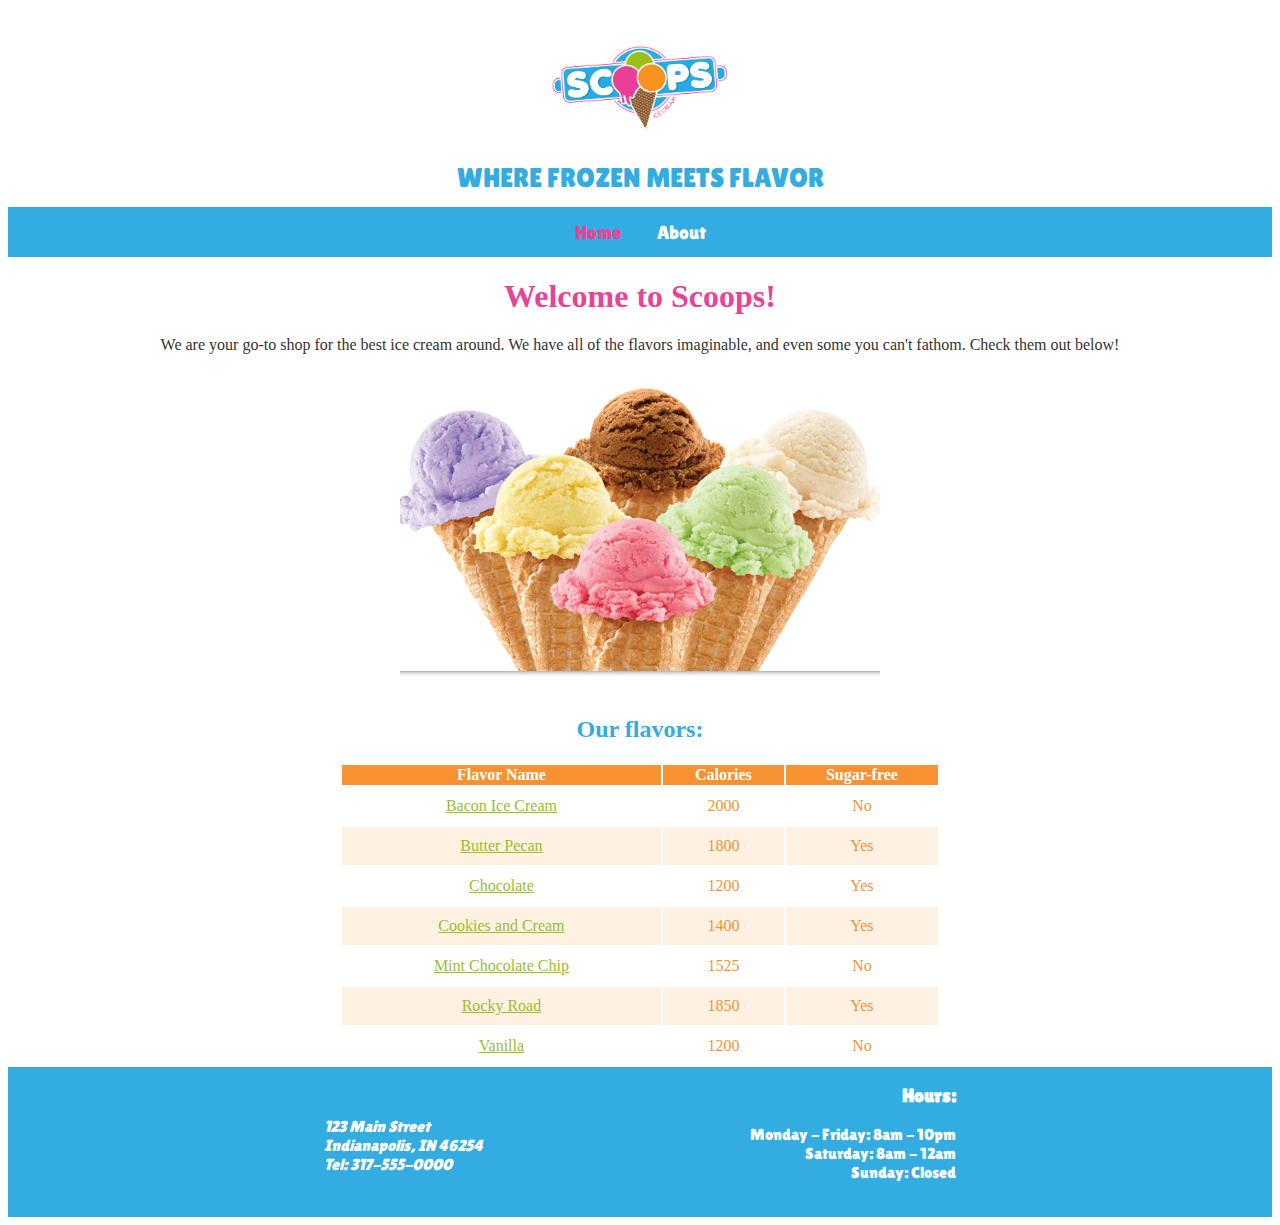
==== index.html @ 45d0d9dd "First commit for Scoops ice cream webpage" ====
<!DOCTYPE html>
<html>
<head>

  <title>Scoops Ice Cream</title>
  <meta name="description" content="Welcome to Scoops, where frozen meets flavor.">
  <meta charset="utf-8">
  <meta http-equiv="x-ua-compatible" content="ie=edge">
  <meta name="viewport" content="width=device-width, initial-scale=1">

  <link href='https://fonts.googleapis.com/css?family=Lilita+One' rel='stylesheet' type='text/css'>
  <link href="https://necolas.github.io/normalize.css/4.1.1/normalize.css" rel="stylesheet" type="text/css" />
  <link rel="stylesheet" href="main.css" />

</head>
<body>
  <header>
    <img src="img/logo.png" alt="Scoops Logo" height="150px">
    <div class="tagline">Where frozen meets flavor</div>
    <nav>
      <ul>
        <li><a href="index.html" class="selected">Home</a></li>
        <li><a href="about.html">About</a></li>
      </ul>
    </nav>
  </header>

  <main>
      <h1>Welcome to Scoops!</h1>
      <p>
        We are your go-to shop for the best ice cream around. We have all of the flavors imaginable, and even some you can't fathom. Check them out below!
      </p>
      <img src="img/icecream.jpg" alt="Scoops of our delicious ice cream" />
      <h2>Our flavors:</h2>
      <table id="table1">
        <tr>
          <th>Flavor Name</th>
          <th>Calories</th>
          <th>Sugar-free</th>
        </tr>
        <tr class="odd">
          <td><a href="https://en.wikipedia.org/wiki/Bacon_ice_cream">Bacon Ice Cream</a></td>
          <td>2000</td>
          <td>No</td>
        </tr>
        <tr>
          <td><a href="https://en.wikipedia.org/wiki/Butter_pecan">Butter Pecan</a></td>
          <td>1800</td>
          <td>Yes</td>
        </tr>
        <tr class="odd">
          <td><a href="https://en.wikipedia.org/wiki/Chocolate_ice_cream">Chocolate</a></td>
          <td>1200</td>
          <td>Yes</td>
        </tr>
        <tr>
          <td><a href="https://en.wikipedia.org/wiki/Cookies_and_Cream">Cookies and Cream</a></td>
          <td>1400</td>
          <td>Yes</td>
        </tr>
        <tr class="odd">
          <td><a href="https://en.wikipedia.org/wiki/Mint_chocolate_chip">Mint Chocolate Chip</a></td>
          <td>1525</td>
          <td>No</td>
        </tr>
        <tr>
          <td><a href="https://en.wikipedia.org/wiki/Rocky_road_(ice_cream)">Rocky Road</a></td>
          <td>1850</td>
          <td>Yes</td>
        </tr>
        <tr class="odd">
          <td><a href="https://en.wikipedia.org/wiki/Vanilla_ice_cream">Vanilla</a></td>
          <td>1200</td>
          <td>No</td>
        </tr>
      </table>
  </main>

  <footer>
    <div class="f_container">
      <address>
        123 Main Street <br />
        Indianapolis, IN 46254 <br / />
        Tel: 317-555-0000
      </address>
      <div>
        <h3>Hours:</h3>
        <ul>
          <li>Monday - Friday: 8am - 10pm</li>
          <li>Saturday: 8am - 12am</li>
          <li>Sunday: Closed</li>
        </ul>
      </div>
    </div>
  </footer>

  <script src="https://ajax.googleapis.com/ajax/libs/jquery/1.12.2/jquery.min.js"></script>
  <script src="table-select.js"></script>

</body>
</html>
---- main.css ----
header {
  margin: auto;
  text-align: center;
}
.tagline {
  color: #32ace1;
  text-transform: uppercase;
  font-family: 'Lilita One', cursive;
  font-size: 1.7em;
  margin-bottom: .5em;
}
nav ul {
    list-style-type: none;
    margin: 0;
    padding: 0;
    overflow: hidden;
    background-color: #32ace1;
}

nav ul li {
  display: inline-block;
}

nav ul li a {
    display: block;
    color: white;
    text-align: center;
    padding: 14px 16px;
    text-decoration: none;
    font-family: 'Lilita One', cursive;
    font-size: 1.2em;
}

nav ul li a:hover {
    background-color: #e74498;
    color: white;
}

.selected {
  color: #e74498;
}

main {
  text-align: center;
  max-width: 960px;
  margin: auto;
}

main img {
  width: 50%;
  margin: 10px;
}

footer {
  color: white;
  background-color: #32ace1;
  height: 150px;
  font-family: 'Lilita One', cursive;
}

footer div ul {
    list-style-type: none;
    margin: 0;
    padding: 0;
}

footer address {
  float: left;
  margin: 50px 0 0 0;
}
footer div div{
  float: right;
  text-align: right;
}

.f_container {
  width: 50%;
  margin: auto;
}

h1 {
  color: #e74498;
}
h2 {
  color: #32ace1;
}
p {
  color: #333;
}

table {
  width: 100%;
  max-width: 600px;
  color: #f69232;
  margin: auto;
}
td {
  padding: 10px;
}
tr {
  background-color: #fff1e2;
}
th {
  background-color: #f69232;
  color: white;
}
.odd {
  background-color: white;
}
table a {
  color: #9cbd2c;
}
tr:hover {
  background-color: #e1f3a5;
}
.highlight {
  background-color: #e1f3a5;
}
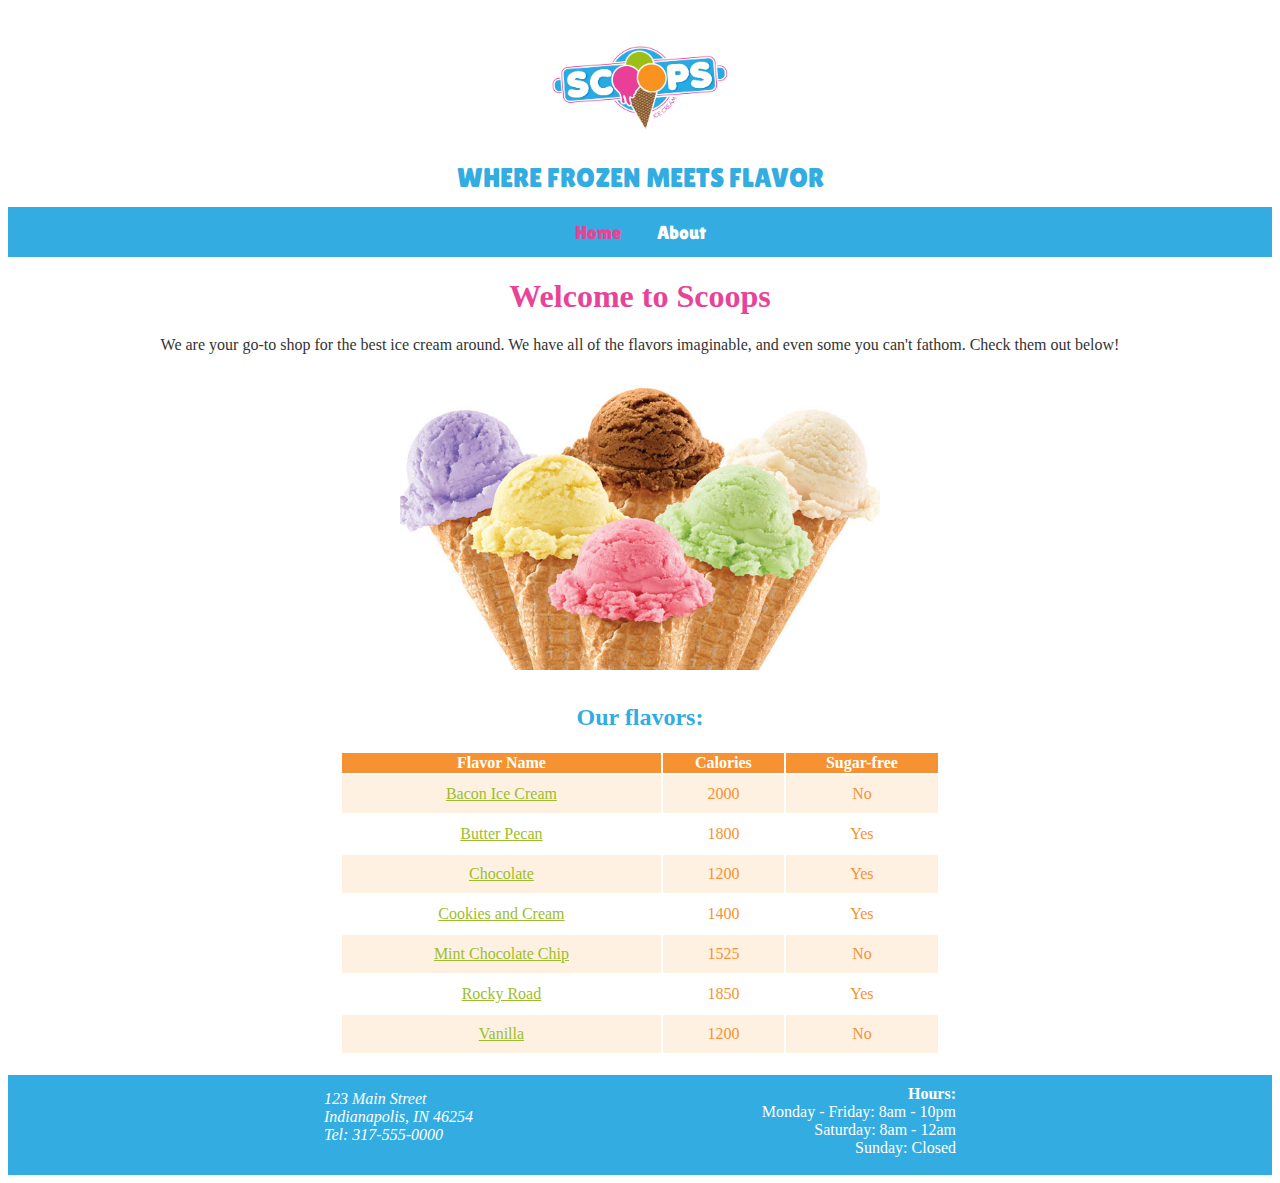
==== commit 037d9489: "Fixed the footer and edited icecream img" ====
--- a/index.html
+++ b/index.html
@@ -26,7 +26,7 @@
   </header>
 
   <main>
-      <h1>Welcome to Scoops!</h1>
+      <h1>Welcome to Scoops</h1>
       <p>
         We are your go-to shop for the best ice cream around. We have all of the flavors imaginable, and even some you can't fathom. Check them out below!
       </p>
@@ -38,7 +38,7 @@
           <th>Calories</th>
           <th>Sugar-free</th>
         </tr>
-        <tr class="odd">
+        <tr>
           <td><a href="https://en.wikipedia.org/wiki/Bacon_ice_cream">Bacon Ice Cream</a></td>
           <td>2000</td>
           <td>No</td>
@@ -48,7 +48,7 @@
           <td>1800</td>
           <td>Yes</td>
         </tr>
-        <tr class="odd">
+        <tr>
           <td><a href="https://en.wikipedia.org/wiki/Chocolate_ice_cream">Chocolate</a></td>
           <td>1200</td>
           <td>Yes</td>
@@ -58,7 +58,7 @@
           <td>1400</td>
           <td>Yes</td>
         </tr>
-        <tr class="odd">
+        <tr>
           <td><a href="https://en.wikipedia.org/wiki/Mint_chocolate_chip">Mint Chocolate Chip</a></td>
           <td>1525</td>
           <td>No</td>
@@ -68,7 +68,7 @@
           <td>1850</td>
           <td>Yes</td>
         </tr>
-        <tr class="odd">
+        <tr>
           <td><a href="https://en.wikipedia.org/wiki/Vanilla_ice_cream">Vanilla</a></td>
           <td>1200</td>
           <td>No</td>
@@ -84,8 +84,8 @@
         Tel: 317-555-0000
       </address>
       <div>
-        <h3>Hours:</h3>
         <ul>
+          <li><strong>Hours:</strong></li>
           <li>Monday - Friday: 8am - 10pm</li>
           <li>Saturday: 8am - 12am</li>
           <li>Sunday: Closed</li>
--- a/main.css
+++ b/main.css
@@ -54,8 +54,7 @@
 footer {
   color: white;
   background-color: #32ace1;
-  height: 150px;
-  font-family: 'Lilita One', cursive;
+  height: 100px;
 }
 
 footer div ul {
@@ -66,7 +65,7 @@
 
 footer address {
   float: left;
-  margin: 50px 0 0 0;
+  margin-top: 5px
 }
 footer div div{
   float: right;
@@ -76,6 +75,7 @@
 .f_container {
   width: 50%;
   margin: auto;
+  padding: 10px 0;
 }
 
 h1 {
@@ -92,7 +92,7 @@
   width: 100%;
   max-width: 600px;
   color: #f69232;
-  margin: auto;
+  margin: 0px auto 20px;
 }
 td {
   padding: 10px;
@@ -104,7 +104,7 @@
   background-color: #f69232;
   color: white;
 }
-.odd {
+tr:nth-child(odd) {
   background-color: white;
 }
 table a {
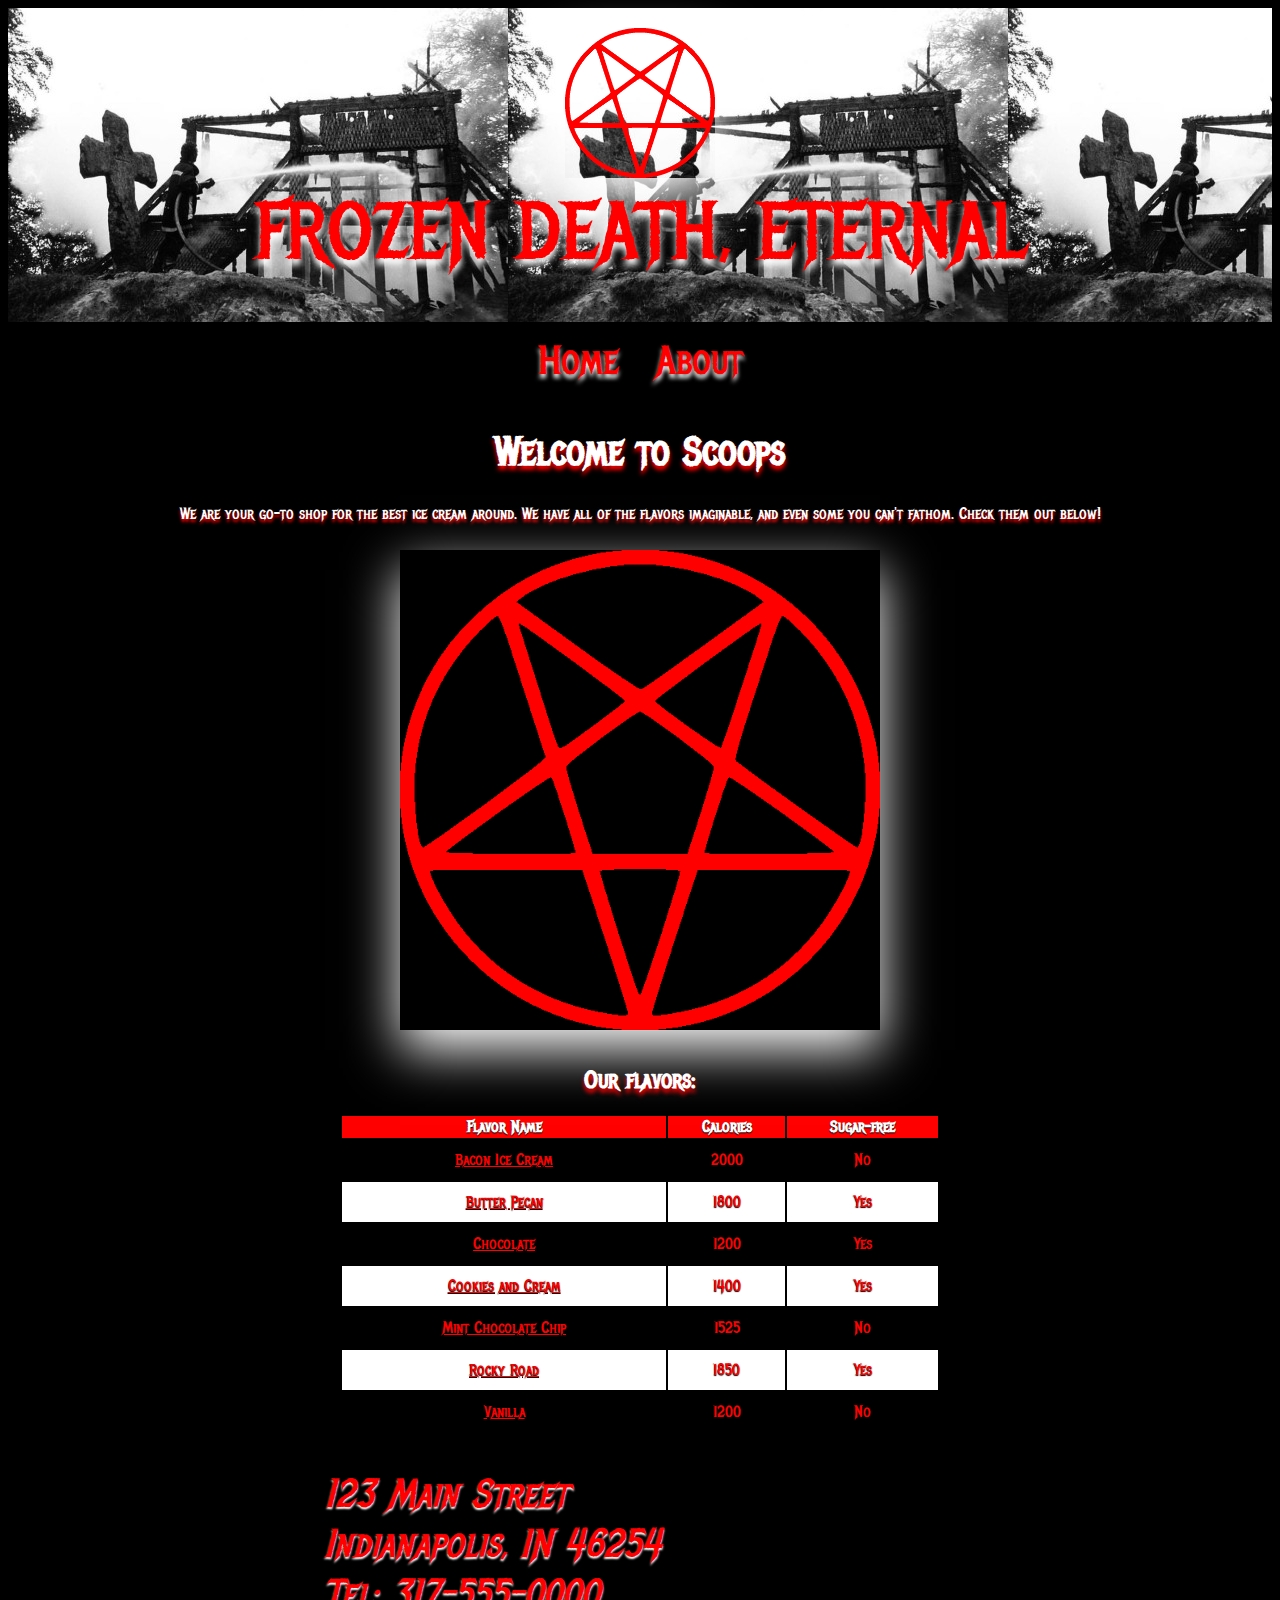
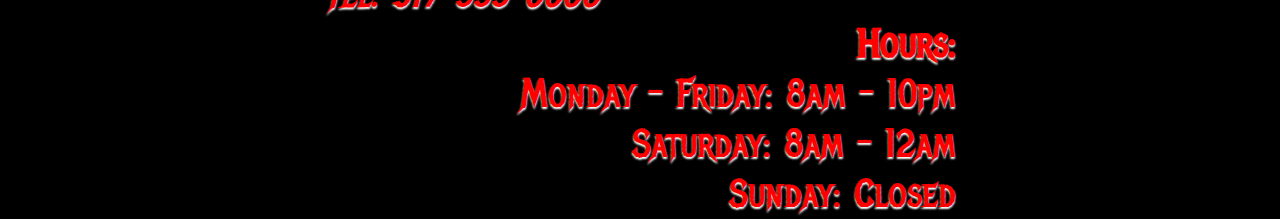
==== commit 512e1ddf: "Merge pull request #1 from alecstewart/master" ====
--- a/index.html
+++ b/index.html
@@ -8,15 +8,17 @@
   <meta http-equiv="x-ua-compatible" content="ie=edge">
   <meta name="viewport" content="width=device-width, initial-scale=1">
 
-  <link href='https://fonts.googleapis.com/css?family=Lilita+One' rel='stylesheet' type='text/css'>
+  <link href='https://fonts.googleapis.com/css?family=Metal+Mania' rel='stylesheet' type='text/css'>
   <link href="https://necolas.github.io/normalize.css/4.1.1/normalize.css" rel="stylesheet" type="text/css" />
   <link rel="stylesheet" href="main.css" />
 
 </head>
 <body>
   <header>
-    <img src="img/logo.png" alt="Scoops Logo" height="150px">
-    <div class="tagline">Where frozen meets flavor</div>
+    <audio source src="01 - Feeble Screams From Forests Unknown.mp3" autoplay></audio>
+    <br />
+    <img src="img/pentagram6.png" height="150" style="box-shadow: 0 20px 50px white">
+    <div class="tagline">FROZEN DEATH, ETERNAL</div>
     <nav>
       <ul>
         <li><a href="index.html" class="selected">Home</a></li>
@@ -30,7 +32,7 @@
       <p>
         We are your go-to shop for the best ice cream around. We have all of the flavors imaginable, and even some you can't fathom. Check them out below!
       </p>
-      <img src="img/icecream.jpg" alt="Scoops of our delicious ice cream" />
+      <img src="img/pentagram6.png" style="box-shadow: 0 20px 50px white"/>
       <h2>Our flavors:</h2>
       <table id="table1">
         <tr>
@@ -80,7 +82,7 @@
     <div class="f_container">
       <address>
         123 Main Street <br />
-        Indianapolis, IN 46254 <br / />
+        Indianapolis, IN 46254 <br />
         Tel: 317-555-0000
       </address>
       <div>
--- a/main.css
+++ b/main.css
@@ -1,12 +1,20 @@
+body{
+  font-family: 'Metal Mania', cursive;
+  background-color: black;
+
+}
+
 header {
+  background-image: url(img/burzum.jpg);
   margin: auto;
   text-align: center;
 }
 .tagline {
-  color: #32ace1;
+  color: #ff0000;
+  text-shadow: 0 6px 6px white;
   text-transform: uppercase;
-  font-family: 'Lilita One', cursive;
-  font-size: 1.7em;
+  font-family: 'Metal Mania', cursive;
+  font-size: 5em;
   margin-bottom: .5em;
 }
 nav ul {
@@ -14,7 +22,7 @@
     margin: 0;
     padding: 0;
     overflow: hidden;
-    background-color: #32ace1;
+    background-color: black;
 }
 
 nav ul li {
@@ -23,24 +31,28 @@
 
 nav ul li a {
     display: block;
-    color: white;
+    color: red;
+    text-shadow: 0 4px 4px white;
     text-align: center;
     padding: 14px 16px;
     text-decoration: none;
-    font-family: 'Lilita One', cursive;
-    font-size: 1.2em;
+    font-family: 'Metal Mania', cursive;
+    font-size: 2.5em;
 }
 
 nav ul li a:hover {
-    background-color: #e74498;
-    color: white;
+    background-color: black;
+    color: red;
+
 }
 
 .selected {
-  color: #e74498;
+  color: red;
+
 }
 
 main {
+  background-color: black;
   text-align: center;
   max-width: 960px;
   margin: auto;
@@ -49,11 +61,14 @@
 main img {
   width: 50%;
   margin: 10px;
+  box-shadow: 0 4px 4px white;
 }
 
 footer {
-  color: white;
-  background-color: #32ace1;
+  color: #ff0000;
+  font-size: 2.5em;
+  text-shadow: 0 2px 2px white;
+  background-color: black;
   height: 100px;
 }
 
@@ -79,40 +94,45 @@
 }
 
 h1 {
-  color: #e74498;
+  color: white;
+  font-size: 2.5em;
+  text-shadow: 0 4px 4px red;
 }
 h2 {
-  color: #32ace1;
+  color: white;
+  text-shadow: 0 4px 4px red;
 }
 p {
-  color: #333;
+  color: white;
+  text-shadow: 0 3px 3px red;
 }
 
 table {
   width: 100%;
   max-width: 600px;
-  color: #f69232;
+  color: red;
+  text-shadow: 0 1px 1px black;
   margin: 0px auto 20px;
 }
 td {
   padding: 10px;
 }
 tr {
-  background-color: #fff1e2;
+  background-color: black;
 }
 th {
-  background-color: #f69232;
+  background-color: red;
   color: white;
 }
 tr:nth-child(odd) {
   background-color: white;
 }
 table a {
-  color: #9cbd2c;
+  color: red;
 }
 tr:hover {
-  background-color: #e1f3a5;
+  background-color: #a6a6a6;
 }
 .highlight {
-  background-color: #e1f3a5;
+  background-color: #a6a6a6;
 }
